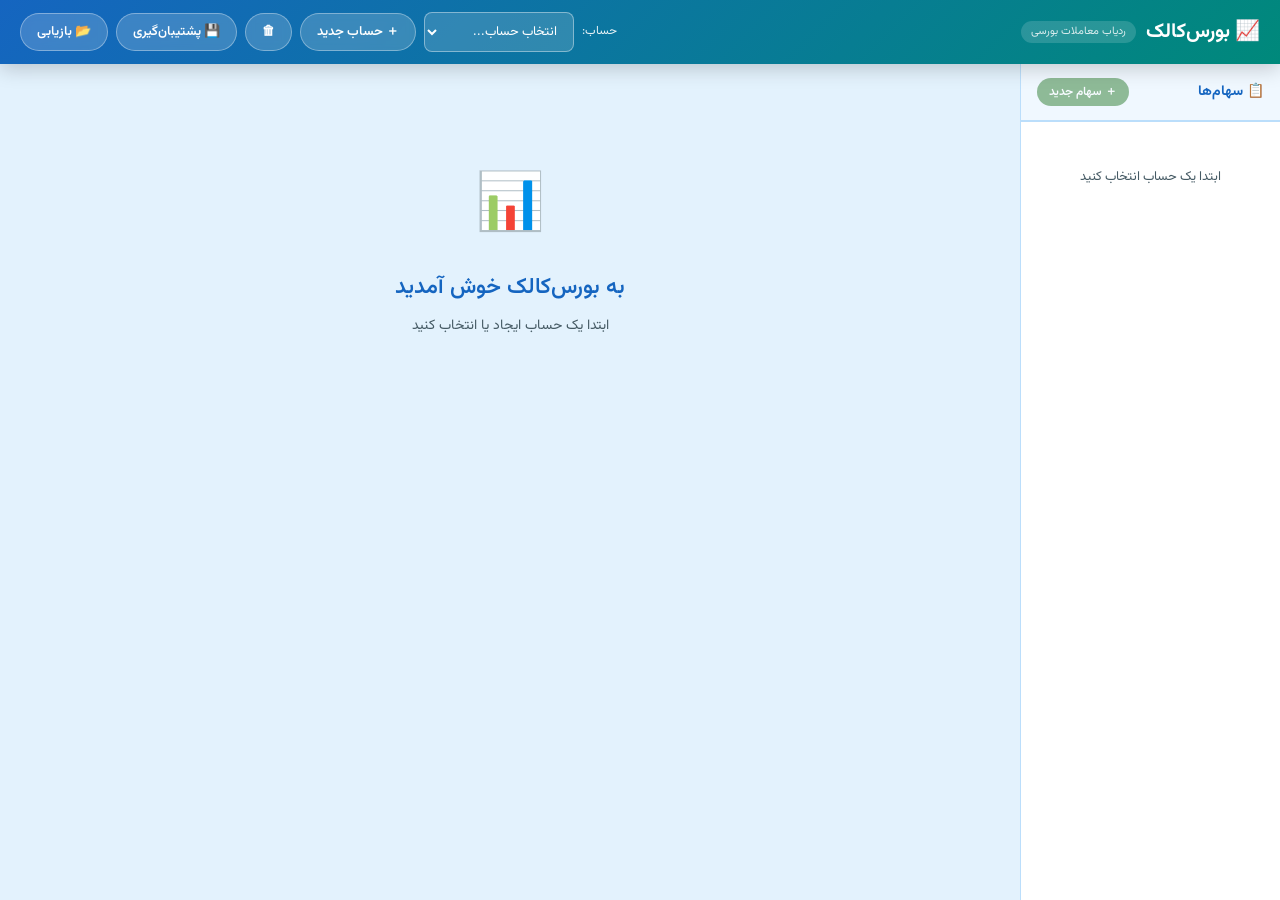
==== index.html @ 99a0a28f "first full commit" ====
<!DOCTYPE html>
<html lang="fa" dir="rtl">
<head>
  <meta charset="UTF-8">
  <meta name="viewport" content="width=device-width, initial-scale=1.0">
  <title>بورس‌کالک | ردیاب معاملات بورسی</title>
  <link rel="stylesheet" href="css/style.css">
</head>
<body>

<div id="app">

  <!-- ── Header ── -->
  <header class="header">
    <div class="header-brand">
      <h1>📈 بورس‌کالک</h1>
      <span class="tagline">ردیاب معاملات بورسی</span>
    </div>
    <div class="header-controls">
      <div class="account-select-wrapper">
        <label>حساب:</label>
        <select id="accountSelect" onchange="switchAccount(this.value)">
          <option value="">انتخاب حساب...</option>
        </select>
      </div>
      <button class="btn btn-secondary" onclick="createAccount()">＋ حساب جدید</button>
      <button class="btn btn-secondary" onclick="deleteCurrentAccount()" title="حذف حساب فعلی">🗑</button>
      <button class="btn btn-secondary" onclick="exportBackup()" title="ذخیره فایل پشتیبان">💾 پشتیبان‌گیری</button>
      <label class="btn btn-secondary" style="cursor:pointer" title="بازیابی از فایل پشتیبان">
        📂 بازیابی
        <input type="file" accept=".json" onchange="importBackup(event)" style="display:none">
      </label>
    </div>
  </header>

  <!-- ── Body ── -->
  <div class="app-body">

    <!-- Sidebar: Stock list -->
    <aside class="sidebar">
      <div class="sidebar-header">
        <h3>📋 سهام‌ها</h3>
        <button id="addStockBtn" class="btn btn-success btn-sm" onclick="createStock()" disabled>
          ＋ سهام جدید
        </button>
      </div>
      <div id="stockList" class="stock-list">
        <div class="empty-state">ابتدا یک حساب انتخاب کنید</div>
      </div>
    </aside>

    <!-- Main: Stock detail -->
    <main class="main-content">
      <div id="stockDetail">
        <div class="welcome-screen">
          <div class="welcome-icon">📊</div>
          <h2>به بورس‌کالک خوش آمدید</h2>
          <p>یک حساب ایجاد کنید و معاملات بورسی خود را ثبت و پیگیری کنید</p>
        </div>
      </div>
    </main>

  </div>
</div>

<!-- ── Modal ── -->
<div id="modalOverlay" class="modal-overlay" style="display:none"
     onclick="if(event.target===this)hideModal()">
  <div class="modal" onclick="event.stopPropagation()">
    <h3 id="modalTitle">تأیید</h3>
    <p id="modalMessage"></p>
    <div class="modal-footer" id="modalFooter">
      <button class="btn btn-ghost" onclick="hideModal()">بستن</button>
    </div>
  </div>
</div>

<script src="js/jalali.js"></script>
<script src="js/storage.js"></script>
<script src="js/app.js"></script>

</body>
</html>
---- css/style.css ----
@import url('https://fonts.googleapis.com/css2?family=Vazirmatn:wght@300;400;500;600;700&display=swap');

* { box-sizing: border-box; margin: 0; padding: 0; }

:root {
  --primary: #1565C0;
  --primary-dark: #0D47A1;
  --secondary: #00897B;
  --buy: #2E7D32;
  --buy-light: #E8F5E9;
  --sell: #C62828;
  --sell-light: #FFEBEE;
  --accent: #F57F17;
  --bg: #E3F2FD;
  --card: #FFFFFF;
  --text: #1A237E;
  --text-secondary: #455A64;
  --border: #BBDEFB;
  --shadow: 0 4px 15px rgba(21,101,192,0.12);
  --radius: 12px;
  --radius-sm: 8px;
}

body {
  font-family: 'Vazirmatn', 'Tahoma', sans-serif;
  direction: rtl;
  background: var(--bg);
  color: var(--text);
  min-height: 100vh;
  font-size: 14px;
  line-height: 1.6;
}

#app { display: flex; flex-direction: column; min-height: 100vh; }

/* ── Header ─────────────────────────────────────────────────────────────── */
.header {
  background: linear-gradient(135deg, var(--primary) 0%, var(--secondary) 100%);
  color: white;
  padding: 12px 20px;
  display: flex;
  align-items: center;
  justify-content: space-between;
  box-shadow: 0 4px 20px rgba(0,0,0,0.2);
  position: sticky;
  top: 0;
  z-index: 100;
  flex-wrap: wrap;
  gap: 10px;
}

.header-brand { display: flex; align-items: center; gap: 10px; }
.header-brand h1 { font-size: 20px; font-weight: 700; }
.header-brand .tagline {
  font-size: 11px; opacity: 0.85;
  background: rgba(255,255,255,0.18);
  padding: 2px 10px; border-radius: 20px;
}

.header-controls { display: flex; align-items: center; gap: 8px; flex-wrap: wrap; }

/* ── App body layout ─────────────────────────────────────────────────────── */
.app-body { display: flex; flex: 1; min-height: 0; overflow: hidden; }

/* ── Sidebar ─────────────────────────────────────────────────────────────── */
.sidebar {
  width: 260px;
  min-width: 200px;
  background: var(--card);
  border-left: 1px solid var(--border);
  display: flex;
  flex-direction: column;
  overflow: hidden;
  flex-shrink: 0;
}

.sidebar-header {
  padding: 14px 16px;
  border-bottom: 2px solid var(--border);
  display: flex;
  align-items: center;
  justify-content: space-between;
  background: #F0F8FF;
}
.sidebar-header h3 { font-size: 14px; font-weight: 700; color: var(--primary); }

.stock-list { flex: 1; overflow-y: auto; padding: 8px; }

.stock-item {
  padding: 11px 13px;
  border-radius: var(--radius-sm);
  cursor: pointer;
  transition: all 0.18s;
  display: flex;
  align-items: center;
  justify-content: space-between;
  margin-bottom: 4px;
  border: 1px solid transparent;
}
.stock-item:hover { background: var(--bg); border-color: var(--border); }
.stock-item.active {
  background: linear-gradient(135deg, #E3F2FD, #E0F2F1);
  border-color: var(--primary);
}
.stock-item .stock-symbol { font-weight: 700; color: var(--primary); font-size: 13px; }
.stock-item .stock-name { font-size: 11px; color: var(--text-secondary); margin-top: 1px; }
.delete-stock-btn {
  opacity: 0; transition: opacity 0.18s;
  color: var(--sell); background: none; border: none; cursor: pointer;
  font-size: 18px; padding: 1px 5px; border-radius: 4px; line-height: 1;
}
.stock-item:hover .delete-stock-btn { opacity: 1; }

.empty-state {
  text-align: center; padding: 36px 16px;
  color: var(--text-secondary); font-size: 13px; line-height: 1.8;
}

/* ── Main content ─────────────────────────────────────────────────────────── */
.main-content { flex: 1; overflow-y: auto; padding: 18px; }

.welcome-screen { text-align: center; padding: 80px 40px; }
.welcome-icon { font-size: 56px; margin-bottom: 18px; }
.welcome-screen h2 { font-size: 22px; font-weight: 600; color: var(--primary); margin-bottom: 10px; }
.welcome-screen p { color: var(--text-secondary); }

/* ── Stock detail header ─────────────────────────────────────────────────── */
.stock-detail-header {
  background: var(--card);
  border-radius: var(--radius);
  padding: 18px 20px;
  margin-bottom: 14px;
  box-shadow: var(--shadow);
  display: flex;
  align-items: center;
  justify-content: space-between;
  flex-wrap: wrap;
  gap: 10px;
}
.stock-detail-header .symbol {
  font-size: 22px; font-weight: 700; color: var(--primary);
  display: flex; align-items: center; gap: 8px;
}
.stock-detail-header .name { font-size: 13px; color: var(--text-secondary); margin-top: 2px; }
.header-actions { display: flex; gap: 8px; flex-wrap: wrap; }

/* Edit symbol button in header */
.btn-edit-symbol {
  background: none;
  border: 1.5px solid #E0D0F0;
  color: #7B1FA2;
  border-radius: 8px;
  padding: 2px 7px;
  font-size: 14px;
  cursor: pointer;
  line-height: 1;
  opacity: 0;
  transition: all 0.18s;
  font-family: inherit;
}
.stock-detail-header .symbol:hover .btn-edit-symbol { opacity: 1; }

/* ── Summary cards ───────────────────────────────────────────────────────── */
.summary-grid {
  display: grid;
  grid-template-columns: repeat(auto-fit, minmax(155px, 1fr));
  gap: 12px;
  margin-bottom: 14px;
}
.summary-card {
  background: var(--card);
  border-radius: var(--radius);
  padding: 16px;
  box-shadow: var(--shadow);
  border-top: 4px solid var(--border);
  text-align: center;
}
.summary-card.buy-card   { border-top-color: var(--buy); }
.summary-card.sell-card  { border-top-color: var(--sell); }
.summary-card.balance-card { border-top-color: var(--accent); }
.summary-card.avg-card   { border-top-color: var(--secondary); }
.card-label { font-size: 12px; color: var(--text-secondary); font-weight: 500; margin-bottom: 7px; }
.card-value { font-size: 17px; font-weight: 700; }
.card-sub   { font-size: 11px; color: var(--text-secondary); margin-top: 4px; word-break: break-all; }
.buy-card   .card-value { color: var(--buy); }
.sell-card  .card-value { color: var(--sell); }
.balance-card .card-value { color: var(--accent); }
.avg-card   .card-value { color: var(--secondary); }

/* ── Tabs ────────────────────────────────────────────────────────────────── */
.tab-container {
  background: var(--card);
  border-radius: var(--radius);
  box-shadow: var(--shadow);
  margin-bottom: 14px;
  overflow: hidden;
}
.tab-buttons { display: flex; border-bottom: 2px solid var(--border); }
.tab-btn {
  flex: 1; padding: 13px;
  border: none; background: none;
  font-family: inherit; font-size: 15px; font-weight: 600;
  cursor: pointer; color: var(--text-secondary);
  transition: all 0.18s; position: relative;
}
.tab-btn::after {
  content: ''; position: absolute; bottom: -2px; right: 0; left: 0;
  height: 3px; background: transparent; transition: background 0.18s;
}
.tab-btn.buy-tab.active  { color: var(--buy); }
.tab-btn.buy-tab.active::after  { background: var(--buy); }
.tab-btn.sell-tab.active { color: var(--sell); }
.tab-btn.sell-tab.active::after { background: var(--sell); }

/* ── Transaction form ────────────────────────────────────────────────────── */
.transaction-form { padding: 18px; }
.form-date-row {
  display: flex; align-items: center; gap: 10px; margin-bottom: 14px; flex-wrap: wrap;
}
.form-date-row label { font-weight: 600; color: var(--text); white-space: nowrap; }

.transaction-rows-container { display: flex; flex-direction: column; gap: 8px; margin-bottom: 12px; }

.transaction-row {
  display: flex;
  align-items: center;
  gap: 8px;
  background: #F4F8FF;
  border: 1.5px solid var(--border);
  border-radius: var(--radius-sm);
  padding: 10px 14px;
  flex-wrap: wrap;
}
.row-num { font-weight: 700; color: var(--primary); min-width: 20px; text-align: center; }
.row-label { font-size: 12px; color: var(--text-secondary); white-space: nowrap; }
.row-total { font-weight: 700; color: var(--primary); min-width: 140px; font-size: 12px; }
.row-total.has-value { color: var(--secondary); }
.equals { color: var(--text-secondary); font-size: 16px; }

.form-actions { display: flex; gap: 10px; margin-top: 14px; align-items: center; }

/* ── Transaction tables ──────────────────────────────────────────────────── */
.transaction-section {
  background: var(--card);
  border-radius: var(--radius);
  box-shadow: var(--shadow);
  margin-bottom: 14px;
  overflow: hidden;
}
.section-header {
  padding: 13px 18px;
  font-weight: 700; font-size: 14px;
  display: flex; align-items: center; gap: 8px;
  border-bottom: 1px solid var(--border);
}
.buy-header  { background: var(--buy-light); color: var(--buy); }
.sell-header { background: var(--sell-light); color: var(--sell); }

.transaction-table { width: 100%; border-collapse: collapse; }
.transaction-table th {
  padding: 9px 14px; text-align: right;
  background: #F5F5F5; font-weight: 600; font-size: 12px;
  color: var(--text-secondary); border-bottom: 2px solid var(--border);
}
.transaction-table td { padding: 9px 14px; border-bottom: 1px solid #F0F0F0; font-size: 13px; }
.transaction-table tbody tr:hover { background: #FAFAFA; }
.transaction-table tfoot td {
  padding: 11px 14px; font-weight: 700;
  border-top: 2px solid var(--border); background: #FAFFFE;
}
.buy-total-row  { color: var(--buy); }
.sell-total-row { color: var(--sell); }
.number-col { font-variant-numeric: tabular-nums; letter-spacing: -0.3px; }
.section-sub { padding: 8px 16px; font-size: 11px; color: #777; border-top: 1px solid #EEE; }

/* Edit button in transaction date cell */
.tx-date-cell {
  display: flex;
  align-items: center;
  gap: 6px;
}
.tx-edit-btn {
  opacity: 0;
  background: none;
  border: 1px solid #E0D0F0;
  color: #7B1FA2;
  border-radius: 6px;
  padding: 1px 6px;
  font-size: 12px;
  cursor: pointer;
  line-height: 1.4;
  transition: all 0.15s;
  font-family: inherit;
  white-space: nowrap;
}
.transaction-table tbody tr:hover .tx-edit-btn { opacity: 1; }
.tx-edit-btn:hover { background: #F3E5F5; border-color: #7B1FA2; }
.tx-delete-btn {
  opacity: 0;
  background: none;
  border: 1px solid #FFCDD2;
  color: var(--sell);
  border-radius: 6px;
  padding: 1px 6px;
  font-size: 12px;
  cursor: pointer;
  line-height: 1.4;
  transition: all 0.15s;
  font-family: inherit;
  white-space: nowrap;
}
.transaction-table tbody tr:hover .tx-delete-btn { opacity: 1; }
.tx-delete-btn:hover { background: #FFEBEE; border-color: var(--sell); }
.tx-actions-col { width: 30px; padding: 0 6px !important; }

/* ── Profit display ──────────────────────────────────────────────────────── */
.profit-result-box {
  background: linear-gradient(135deg, #E8F5E9, #E0F7FA);
  border: 2px solid var(--buy);
  border-radius: var(--radius);
  padding: 18px;
  margin-top: 14px;
  text-align: center;
}
.profit-result-box.loss {
  background: linear-gradient(135deg, #FFEBEE, #FFF3E0);
  border-color: var(--sell);
}
.profit-label  { font-size: 13px; color: var(--text-secondary); margin-bottom: 8px; }
.profit-amount { font-size: 22px; font-weight: 700; }
.profit-sub    { font-size: 12px; margin-top: 6px; color: var(--text-secondary); }
.profit-positive { color: var(--buy) !important; }
.profit-negative { color: var(--sell) !important; }

/* ── Profit modal content ────────────────────────────────────────────────── */
.profit-display {
  background: linear-gradient(135deg, #E8F5E9, #E0F7FA);
  border-radius: 10px; padding: 16px; margin: 14px 0; text-align: center;
}
.profit-display.loss-display {
  background: linear-gradient(135deg, #FFEBEE, #FFF3E0);
}
.p-label { font-size: 12px; color: #555; }
.p-value { font-size: 22px; font-weight: 700; color: var(--buy); }
.p-value.loss { color: var(--sell); }
.p-sub   { font-size: 12px; color: #777; margin-top: 4px; }

/* ── Modal ───────────────────────────────────────────────────────────────── */
.modal-overlay {
  position: fixed; inset: 0;
  background: rgba(0,0,0,0.5);
  display: flex; align-items: center; justify-content: center;
  z-index: 1000;
  backdrop-filter: blur(4px);
}
.modal {
  background: white;
  border-radius: var(--radius);
  padding: 26px;
  max-width: 500px; width: 92%;
  box-shadow: 0 20px 60px rgba(0,0,0,0.25);
  animation: modal-in 0.2s ease;
  direction: rtl; max-height: 85vh; overflow-y: auto;
}
@keyframes modal-in {
  from { opacity:0; transform: scale(0.9) translateY(-20px); }
  to   { opacity:1; transform: scale(1) translateY(0); }
}
.modal h3   { margin-bottom: 14px; color: var(--primary); font-size: 17px; }
.modal p    { color: var(--text-secondary); line-height: 1.8; margin-bottom: 18px; font-size: 13px; }
.modal-footer { display: flex; gap: 10px; justify-content: flex-start; margin-top: 16px; }

/* Form groups inside modals */
.modal-form-group {
  margin-bottom: 14px;
}
.modal-form-label {
  display: block;
  font-weight: 600;
  font-size: 13px;
  color: var(--text);
  margin-bottom: 5px;
}
.modal-required { color: var(--sell); }

/* Input error state */
.input-error {
  border-color: var(--sell) !important;
  box-shadow: 0 0 0 3px rgba(198,40,40,0.12) !important;
  animation: shake 0.3s ease;
}
@keyframes shake {
  0%,100% { transform: translateX(0); }
  25%      { transform: translateX(-4px); }
  75%      { transform: translateX(4px); }
}

/* ── Buttons ─────────────────────────────────────────────────────────────── */
.btn {
  font-family: 'Vazirmatn', 'Tahoma', sans-serif;
  font-size: 13px; font-weight: 600;
  padding: 8px 16px; border-radius: 25px;
  border: none; cursor: pointer;
  transition: all 0.18s;
  display: inline-flex; align-items: center; gap: 5px;
  white-space: nowrap; text-decoration: none;
}
.btn:hover   { transform: translateY(-1px); box-shadow: 0 4px 12px rgba(0,0,0,0.15); }
.btn:active  { transform: translateY(0); }
.btn:disabled { opacity: 0.5; cursor: not-allowed; transform: none; box-shadow: none; }

.btn-primary  { background: var(--primary); color: white; }
.btn-primary:hover { background: var(--primary-dark); }
.btn-success  { background: var(--buy); color: white; }
.btn-success:hover { background: #1B5E20; }
.btn-danger   { background: var(--sell); color: white; }
.btn-danger:hover { background: #B71C1C; }
.btn-warning  { background: var(--accent); color: white; }
.btn-warning:hover { background: #E65100; }
.btn-secondary {
  background: rgba(255,255,255,0.18); color: white;
  border: 1px solid rgba(255,255,255,0.35);
  backdrop-filter: blur(4px);
}
.btn-secondary:hover { background: rgba(255,255,255,0.3); }
.btn-ghost {
  background: transparent; color: var(--text-secondary);
  border: 1.5px solid var(--border);
}
.btn-ghost:hover { background: var(--bg); color: var(--text); }
.btn-sm { padding: 5px 12px; font-size: 12px; }
.btn-icon { padding: 5px 9px; border-radius: 8px; font-size: 16px; }

/* ── Inputs ──────────────────────────────────────────────────────────────── */
input[type=text], input[type=number], select {
  font-family: 'Vazirmatn', 'Tahoma', sans-serif;
  font-size: 13px; padding: 8px 12px;
  border: 1.5px solid var(--border);
  border-radius: var(--radius-sm);
  color: var(--text); background: white;
  direction: rtl; transition: border-color 0.18s, box-shadow 0.18s;
  outline: none;
}
input[type=text]:focus, input[type=number]:focus, select:focus {
  border-color: var(--primary);
  box-shadow: 0 0 0 3px rgba(21,101,192,0.12);
}
input[type=number] { -moz-appearance: textfield; }
input[type=number]::-webkit-inner-spin-button,
input[type=number]::-webkit-outer-spin-button { -webkit-appearance: none; }

/* Account select in header */
.account-select-wrapper { display: flex; align-items: center; gap: 8px; }
.account-select-wrapper label { font-size: 12px; opacity: 0.9; white-space: nowrap; }
.account-select-wrapper select {
  background: rgba(255,255,255,0.15);
  border-color: rgba(255,255,255,0.4); color: white; min-width: 150px;
}
.account-select-wrapper select option { color: var(--text); background: white; }

/* ── Scrollbar ───────────────────────────────────────────────────────────── */
::-webkit-scrollbar { width: 5px; }
::-webkit-scrollbar-track { background: transparent; }
::-webkit-scrollbar-thumb { background: var(--border); border-radius: 3px; }
::-webkit-scrollbar-thumb:hover { background: #90CAF9; }

/* ── Responsive ──────────────────────────────────────────────────────────── */
@media (max-width: 768px) {
  .app-body { flex-direction: column; }
  .sidebar { width: 100%; max-height: 180px; border-left: none; border-bottom: 1px solid var(--border); }
  .main-content { padding: 12px; }
  .header { padding: 10px 14px; }
  .transaction-row { gap: 6px; }
  .transaction-row input[type=number] { width: 100px; }
}

@media (max-width: 500px) {
  .header-brand .tagline { display: none; }
  .summary-grid { grid-template-columns: 1fr 1fr; }
}

/* ── Portfolio nav item ──────────────────────────────────────────────────── */
.portfolio-nav-item {
  padding: 10px 13px;
  border-radius: var(--radius-sm);
  cursor: pointer;
  transition: all 0.18s;
  margin-bottom: 6px;
  font-weight: 700;
  font-size: 13px;
  color: var(--primary);
  display: flex;
  align-items: center;
  gap: 6px;
  border: 1.5px solid var(--border);
  background: #F0F8FF;
}
.portfolio-nav-item:hover { background: var(--bg); border-color: var(--primary); }
.portfolio-nav-item.active {
  background: linear-gradient(135deg, var(--primary) 0%, var(--secondary) 100%);
  color: white;
  border-color: transparent;
  box-shadow: 0 3px 10px rgba(21,101,192,0.25);
}

/* ── Portfolio dashboard ─────────────────────────────────────────────────── */
.pf-dashboard { padding-bottom: 20px; }

.pf-dashboard-header {
  display: flex;
  align-items: flex-start;
  justify-content: space-between;
  flex-wrap: wrap;
  gap: 10px;
  margin-bottom: 16px;
}
.pf-title {
  font-size: 20px;
  font-weight: 700;
  color: var(--primary);
  margin-bottom: 4px;
}
.pf-account-badge {
  background: linear-gradient(135deg, var(--primary), var(--secondary));
  color: white;
  padding: 3px 14px;
  border-radius: 20px;
  font-size: 12px;
  font-weight: 600;
}
.pf-hint {
  font-size: 12px;
  color: var(--text-secondary);
  text-align: left;
  align-self: flex-end;
  padding: 4px 10px;
  background: #FFF8E1;
  border-radius: 20px;
  border: 1px solid #FFE082;
}

/* Aggregate cards */
.pf-agg-grid {
  display: grid;
  grid-template-columns: repeat(auto-fit, minmax(210px, 1fr));
  gap: 12px;
  margin-bottom: 16px;
}
.agg-card {
  background: var(--card);
  border-radius: var(--radius);
  padding: 16px 18px;
  box-shadow: var(--shadow);
  border-top: 4px solid var(--primary);
  text-align: center;
}
.agg-card.agg-profit { border-top-color: var(--buy); background: linear-gradient(160deg, #E8F5E9 0%, #FFFFFF 60%); }
.agg-card.agg-loss   { border-top-color: var(--sell); background: linear-gradient(160deg, #FFEBEE 0%, #FFFFFF 60%); }
.agg-label { font-size: 12px; color: var(--text-secondary); margin-bottom: 6px; font-weight: 500; }
.agg-value { font-size: 15px; font-weight: 700; color: var(--primary); line-height: 1.4; }
.agg-card.agg-profit .agg-value { color: var(--buy); }
.agg-card.agg-loss .agg-value   { color: var(--sell); }

/* Portfolio table */
.pf-table-wrap { overflow-x: auto; border-radius: var(--radius); box-shadow: var(--shadow); }

.portfolio-table {
  width: 100%;
  border-collapse: collapse;
  background: var(--card);
  min-width: 800px;
}
.portfolio-table thead tr {
  background: linear-gradient(135deg, var(--primary) 0%, var(--secondary) 100%);
}
.portfolio-table th {
  padding: 11px 13px;
  text-align: right;
  color: white;
  font-size: 12px;
  font-weight: 600;
  white-space: nowrap;
}
.portfolio-table td {
  padding: 11px 13px;
  border-bottom: 1px solid #F0F0F0;
  font-size: 13px;
  vertical-align: middle;
}
.portfolio-table tbody tr:hover { background: #F4F8FF; }
.portfolio-table tfoot td {
  padding: 12px 13px;
  font-weight: 700;
  background: #F5F9FF;
  border-top: 2px solid var(--border);
  font-size: 13px;
}
.pf-footer-row { color: var(--primary); }

.pf-symbol { font-weight: 700; color: var(--primary); font-size: 13px; }
.pf-name   { font-size: 11px; color: var(--text-secondary); margin-top: 1px; }
.dim       { color: #bbb; }

/* P&L colors */
.pnl-pos { color: var(--buy) !important; font-weight: 700; }
.pnl-neg { color: var(--sell) !important; font-weight: 700; }

/* Real-time price input in table */
.pf-price-cell { min-width: 130px; }
.rt-price-input {
  width: 115px;
  padding: 5px 9px;
  border: 1.5px solid var(--border);
  border-radius: 6px;
  font-size: 12px;
  font-family: inherit;
  direction: ltr;
  text-align: right;
  color: var(--text);
  background: white;
  transition: border-color 0.18s, box-shadow 0.18s;
  -moz-appearance: textfield;
}
.rt-price-input::-webkit-inner-spin-button,
.rt-price-input::-webkit-outer-spin-button { -webkit-appearance: none; }
.rt-price-input:focus {
  border-color: #7B1FA2;
  outline: none;
  box-shadow: 0 0 0 3px rgba(123,31,162,0.12);
}

/* ── Real-time section in stock detail ──────────────────────────────────── */
.realtime-section {
  background: var(--card);
  border-radius: var(--radius);
  box-shadow: var(--shadow);
  padding: 16px 18px;
  margin-bottom: 14px;
  border-right: 4px solid #7B1FA2;
}
.realtime-input-row {
  display: flex;
  align-items: center;
  gap: 10px;
  flex-wrap: wrap;
}
.rt-badge {
  background: #7B1FA2;
  color: white;
  font-size: 11px;
  font-weight: 700;
  padding: 2px 10px;
  border-radius: 20px;
  white-space: nowrap;
  letter-spacing: 0.03em;
}
.rt-label  { font-weight: 600; color: #6A1B9A; white-space: nowrap; }
.rt-unit   { font-size: 12px; color: var(--text-secondary); }
.rt-clear-btn {
  background: none;
  border: 1px solid #CE93D8;
  color: #7B1FA2;
  border-radius: 20px;
  padding: 3px 10px;
  font-size: 11px;
  cursor: pointer;
  font-family: inherit;
  transition: all 0.15s;
}
.rt-clear-btn:hover { background: #F3E5F5; }

.realtime-section input[type=number] {
  width: 170px;
  border-color: #CE93D8;
  -moz-appearance: textfield;
}
.realtime-section input[type=number]::-webkit-inner-spin-button,
.realtime-section input[type=number]::-webkit-outer-spin-button { -webkit-appearance: none; }
.realtime-section input[type=number]:focus {
  border-color: #7B1FA2;
  box-shadow: 0 0 0 3px rgba(123,31,162,0.12);
}

/* Real-time P&L result box */
.rt-pnl-box {
  margin-top: 12px;
  border-radius: var(--radius-sm);
  padding: 14px 16px;
  border: 1.5px solid var(--buy);
  background: linear-gradient(135deg, #E8F5E9 0%, #E0F7FA 100%);
}
.rt-pnl-box.rt-loss {
  border-color: var(--sell);
  background: linear-gradient(135deg, #FFEBEE 0%, #FFF3E0 100%);
}
.rt-pnl-grid {
  display: grid;
  grid-template-columns: repeat(auto-fit, minmax(190px, 1fr));
  gap: 14px;
}
.rt-pnl-item { display: flex; flex-direction: column; gap: 3px; }
.rt-pnl-label { font-size: 11px; color: var(--text-secondary); font-weight: 500; }
.rt-pnl-val   { font-size: 14px; font-weight: 700; line-height: 1.3; }
.rt-pnl-pct   { font-size: 12px; font-weight: 700; color: inherit; opacity: 0.8; }
.rt-pnl-sub   { font-size: 11px; color: var(--text-secondary); }

/* ── Responsive additions ────────────────────────────────────────────────── */
@media (max-width: 768px) {
  .pf-agg-grid { grid-template-columns: 1fr 1fr; }
  .rt-pnl-grid { grid-template-columns: 1fr; }
  .pf-hint     { display: none; }
}
@media (max-width: 500px) {
  .pf-agg-grid { grid-template-columns: 1fr; }
}

/* ── Stock sidebar badges ─────────────────────────────────────────────────── */
.stock-badge {
  display: inline-flex; align-items: center; justify-content: center;
  font-size: 10px; padding: 1px 5px; border-radius: 12px;
  font-weight: 700; line-height: 1.4; vertical-align: middle;
}
.bonus-badge {
  background: #FFF8E1; color: #E65100;
  border: 1px solid #FFD54F;
}
.rights-badge {
  background: #EDE7F6; color: #4527A0;
  border: 1px solid #B39DDB;
  font-family: 'Vazirmatn', 'Tahoma', sans-serif;
}

/* ── Extra sections (bonus / rights) in stock detail ─────────────────────── */
.extra-section {
  background: var(--card);
  border-radius: var(--radius);
  box-shadow: var(--shadow);
  padding: 16px 18px;
  margin-bottom: 14px;
}
.bonus-section  { border-right: 4px solid #E65100; }
.rights-section { border-right: 4px solid #4527A0; }

.extra-section-header {
  display: flex;
  align-items: center;
  gap: 12px;
  flex-wrap: wrap;
}
.extra-badge {
  display: inline-flex; align-items: center; gap: 5px;
  font-size: 12px; font-weight: 700;
  padding: 3px 12px; border-radius: 20px;
  white-space: nowrap;
}
.bonus-badge-full {
  background: #FFF3E0; color: #E65100;
  border: 1.5px solid #FFCC80;
}
.rights-badge-full {
  background: #EDE7F6; color: #4527A0;
  border: 1.5px solid #9575CD;
}
.ha-char {
  font-weight: 900; font-size: 14px; letter-spacing: -0.05em;
}
.extra-meta {
  display: flex; align-items: center; gap: 8px; flex-wrap: wrap;
  font-size: 12px; color: var(--text-secondary);
}

/* Rights RT badge */
.rights-rt-badge {
  background: #4527A0; color: white;
  font-size: 11px; font-weight: 700;
  padding: 2px 10px; border-radius: 20px;
  white-space: nowrap; letter-spacing: 0.03em;
}

/* Extra section inputs inherit RT section style */
.extra-section input[type=number] {
  width: 170px; border-color: #B39DDB;
  -moz-appearance: textfield;
}
.extra-section input[type=number]::-webkit-inner-spin-button,
.extra-section input[type=number]::-webkit-outer-spin-button { -webkit-appearance: none; }
.extra-section input[type=number]:focus {
  border-color: #4527A0;
  box-shadow: 0 0 0 3px rgba(69,39,160,0.12);
}
.extra-section .rt-clear-btn {
  border-color: #B39DDB; color: #4527A0;
}
.extra-section .rt-clear-btn:hover { background: #EDE7F6; }
.extra-section .rt-label { color: #311B92; }

/* ── Portfolio table extras ───────────────────────────────────────────────── */
.pf-extras { display: flex; gap: 5px; flex-wrap: wrap; margin-top: 4px; }
.pf-extra-badge {
  font-size: 10px; padding: 1px 6px; border-radius: 10px;
  font-weight: 700; white-space: nowrap;
}

/* ── Modal bonus/rights toggle section ───────────────────────────────────── */
.modal-divider {
  border: none; border-top: 1px solid #EEE;
  margin: 16px 0 12px;
}
.modal-section-title {
  font-size: 13px; font-weight: 700;
  color: var(--text); margin-bottom: 8px;
  display: flex; align-items: center; gap: 6px;
}
.modal-toggle-row {
  display: flex; align-items: center; gap: 8px;
  margin-bottom: 10px;
}
.modal-cb { width: 16px; height: 16px; cursor: pointer; accent-color: var(--primary); }
.modal-toggle-row label { font-size: 13px; cursor: pointer; }
.modal-optional { color: #999; font-weight: 400; font-size: 11px; }
.rights-ha-badge {
  background: #EDE7F6; color: #4527A0;
  border: 1px solid #B39DDB;
  font-size: 11px; font-weight: 900;
  padding: 1px 7px; border-radius: 12px;
}

/* ── Inactive capital card ───────────────────────────────────────────────── */
.agg-card-ic  { border-top-color: #546E7A; }
.agg-card-total { border-top-color: #1B5E20; background: linear-gradient(160deg,#F1F8E9 0%,#FFFFFF 60%); }
.agg-total-val { color: #1B5E20 !important; font-size: 16px !important; }

.ic-input-row {
  display: flex; align-items: center; gap: 6px; margin-top: 6px;
}
.ic-amount-input {
  width: 140px; padding: 6px 10px;
  border: 1.5px solid #B0BEC5;
  border-radius: var(--radius-sm);
  font-family: inherit; font-size: 13px; font-weight: 600;
  color: var(--text); background: white; direction: ltr; text-align: right;
  transition: border-color 0.18s, box-shadow 0.18s; outline: none;
  -moz-appearance: textfield;
}
.ic-amount-input::-webkit-inner-spin-button,
.ic-amount-input::-webkit-outer-spin-button { -webkit-appearance: none; }
.ic-amount-input:focus {
  border-color: #546E7A;
  box-shadow: 0 0 0 3px rgba(84,110,122,0.14);
}
.ic-unit { font-size: 12px; color: var(--text-secondary); }

/* ── Sidebar filter tabs (فعال / فروخته‌شده) ─────────────────────────────── */
.sidebar-filter-tabs {
  display: flex;
  border-bottom: 2px solid var(--border);
  margin: 0 -8px 8px;
  padding: 0 8px;
}
.sft-btn {
  flex: 1; padding: 8px 6px;
  background: none; border: none;
  font-family: inherit; font-size: 12px; font-weight: 600;
  cursor: pointer; color: var(--text-secondary);
  transition: all 0.18s; position: relative;
  display: flex; align-items: center; justify-content: center; gap: 4px;
}
.sft-btn::after {
  content: ''; position: absolute; bottom: -2px; right: 0; left: 0;
  height: 2px; background: transparent; transition: background 0.18s;
}
.sft-btn.sft-active { color: var(--primary); }
.sft-btn.sft-active::after { background: var(--primary); }
.sft-btn.sold-sft.sft-active { color: #6A1B9A; }
.sft-btn.sold-sft.sft-active::after { background: #6A1B9A; }
.sft-count {
  background: var(--bg); color: var(--text-secondary);
  font-size: 10px; font-weight: 700;
  padding: 1px 6px; border-radius: 10px;
  border: 1px solid var(--border);
}
.sft-btn.sft-active .sft-count { background: var(--primary); color: white; border-color: transparent; }
.sft-btn.sold-sft.sft-active .sft-count { background: #6A1B9A; color: white; border-color: transparent; }

/* Sold stock item in sidebar */
.sold-stock-item { opacity: 0.65; }
.sold-stock-item .stock-symbol { color: #6A1B9A !important; }

/* Sold badge in stock detail header */
.sold-badge-header {
  background: #EDE7F6; color: #4527A0;
  font-size: 11px; font-weight: 700;
  padding: 2px 10px; border-radius: 20px;
  border: 1px solid #B39DDB;
  white-space: nowrap;
}

/* ── Finalized banner ────────────────────────────────────────────────────── */
.finalized-banner {
  border-radius: var(--radius);
  padding: 16px 18px;
  margin-bottom: 14px;
  border: 2px solid;
}
.finalized-banner.finalized-profit {
  background: linear-gradient(135deg, #E8F5E9 0%, #E0F7FA 100%);
  border-color: var(--buy);
}
.finalized-banner.finalized-loss {
  background: linear-gradient(135deg, #FFEBEE 0%, #FFF3E0 100%);
  border-color: var(--sell);
}
.finalized-top {
  display: flex; align-items: flex-start; justify-content: space-between;
  flex-wrap: wrap; gap: 10px; margin-bottom: 14px;
}
.finalized-label {
  font-size: 14px; font-weight: 700; color: var(--text);
  margin-bottom: 3px; display: block;
}
.finalized-note {
  font-size: 12px; color: var(--text-secondary); display: block;
}
.finalized-profit-grid {
  display: grid;
  grid-template-columns: repeat(auto-fit, minmax(180px, 1fr));
  gap: 10px;
}
.fp-item {
  display: flex; flex-direction: column; gap: 3px;
  background: rgba(255,255,255,0.7);
  border-radius: 8px; padding: 10px 12px;
}
.fp-item.fp-highlight {
  background: white;
  box-shadow: 0 2px 8px rgba(0,0,0,0.08);
  grid-column: span 2;
}
.fp-label { font-size: 11px; color: var(--text-secondary); font-weight: 500; }
.fp-val   { font-size: 14px; font-weight: 700; }
.fp-pct   { font-size: 12px; font-weight: 700; opacity: 0.8; }
.finalized-action-note {
  font-size: 11px; color: #777; margin-top: 10px;
  padding-top: 10px; border-top: 1px solid rgba(0,0,0,0.06);
}

/* ── Extra management sections (bonus / rights inline) ───────────────────── */
.extra-mgmt-section {
  background: var(--card);
  border-radius: var(--radius);
  box-shadow: var(--shadow);
  padding: 14px 18px;
  margin-bottom: 14px;
}
.bonus-mgmt  { border-right: 4px solid #E65100; }
.rights-mgmt { border-right: 4px solid #4527A0; }

.extra-mgmt-header {
  display: flex; align-items: center; justify-content: space-between;
  margin-bottom: 10px; flex-wrap: wrap; gap: 8px;
}
.extra-mgmt-title {
  font-size: 13px; font-weight: 700;
  color: var(--text);
  display: flex; align-items: center; gap: 6px;
}
.ha-badge {
  background: #EDE7F6; color: #4527A0;
  border: 1px solid #B39DDB;
  font-size: 11px; font-weight: 900;
  padding: 1px 7px; border-radius: 12px;
}

/* Entry row (when bonus or rights are set) */
.extra-entry {
  background: #FAFAFA;
  border: 1.5px solid var(--border);
  border-radius: 8px;
  padding: 12px 14px;
  display: flex;
  flex-direction: column;
  gap: 10px;
}
.extra-entry-info {
  display: flex; align-items: center; flex-wrap: wrap; gap: 8px;
}
.extra-entry-actions {
  display: flex; align-items: center; gap: 8px; flex-wrap: wrap;
}
.extra-qty-tag {
  background: #E8F5E9; color: var(--buy);
  border: 1px solid #C8E6C9;
  font-size: 12px; font-weight: 700;
  padding: 2px 10px; border-radius: 20px;
}
.extra-meta-tag {
  font-size: 12px; color: var(--text-secondary);
}
.extra-meta-tag.dim { opacity: 0.6; }
.extra-pnl-tag {
  font-size: 12px; font-weight: 700;
  padding: 2px 10px; border-radius: 20px;
  background: rgba(255,255,255,0.9);
  border: 1px solid currentColor;
}

/* Rights sold status tag */
.rights-sold-status {
  background: #E8F5E9; color: var(--buy);
  border: 1px solid #C8E6C9;
  font-size: 12px; font-weight: 600;
  padding: 2px 10px; border-radius: 20px;
}

/* Rights RT block inside extra entry */
.rights-rt-block {
  display: flex; align-items: center; gap: 8px;
  flex-wrap: wrap;
  padding: 8px 0 0;
  border-top: 1px dashed var(--border);
}
.rights-rt-block input[type=number] {
  width: 150px; border-color: #B39DDB;
  -moz-appearance: textfield;
}
.rights-rt-block input[type=number]::-webkit-inner-spin-button,
.rights-rt-block input[type=number]::-webkit-outer-spin-button { -webkit-appearance: none; }
.rights-rt-block input[type=number]:focus {
  border-color: #4527A0;
  box-shadow: 0 0 0 3px rgba(69,39,160,0.12);
}
.rights-rt-block .rt-clear-btn { border-color: #B39DDB; color: #4527A0; }
.rights-rt-block .rt-clear-btn:hover { background: #EDE7F6; }

/* Smaller rights RT input in portfolio table */
.rights-rt-input { width: 90px !important; }

/* ── Portfolio finalized rows ─────────────────────────────────────────────── */
.pf-finalized-row {
  opacity: 0.65;
  background: #FAFAFA !important;
}
.pf-finalized-row:hover { background: #F5F5F5 !important; }
.pf-finalized-tag {
  display: inline-block;
  background: #EDE7F6; color: #4527A0;
  font-size: 10px; font-weight: 700;
  padding: 1px 8px; border-radius: 12px;
  border: 1px solid #B39DDB;
  margin-top: 3px;
}
.pf-section-divider td { pointer-events: none; }
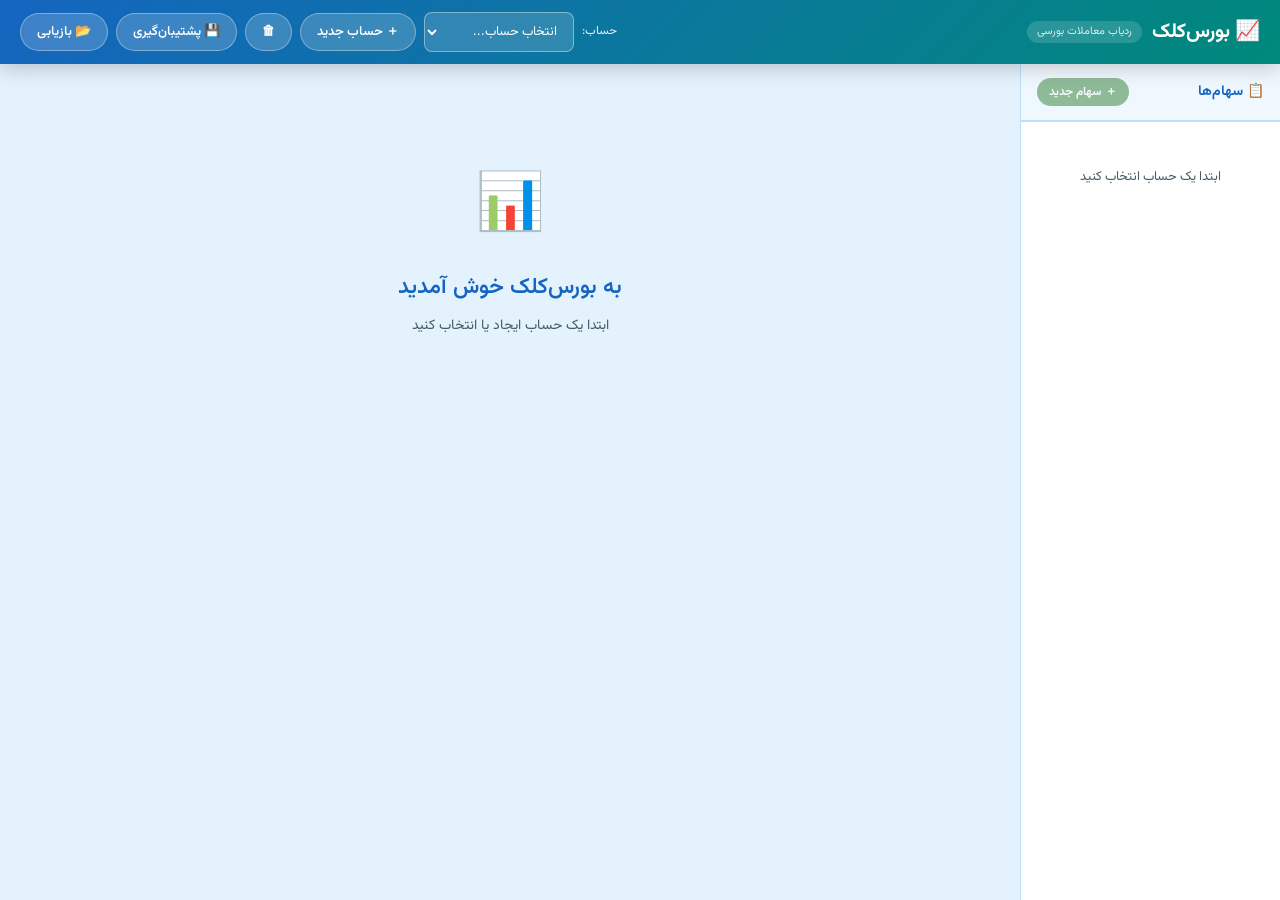
==== commit 8ce61f96: "change persian name of bors calc" ====
--- a/index.html
+++ b/index.html
@@ -3,7 +3,7 @@
 <head>
   <meta charset="UTF-8">
   <meta name="viewport" content="width=device-width, initial-scale=1.0">
-  <title>بورس‌کالک | ردیاب معاملات بورسی</title>
+  <title>بورس‌کلک | ردیاب معاملات بورسی</title>
   <link rel="stylesheet" href="css/style.css">
 </head>
 <body>
@@ -13,7 +13,7 @@
   <!-- ── Header ── -->
   <header class="header">
     <div class="header-brand">
-      <h1>📈 بورس‌کالک</h1>
+      <h1>📈 بورس‌کلک</h1>
       <span class="tagline">ردیاب معاملات بورسی</span>
     </div>
     <div class="header-controls">
@@ -54,7 +54,7 @@
       <div id="stockDetail">
         <div class="welcome-screen">
           <div class="welcome-icon">📊</div>
-          <h2>به بورس‌کالک خوش آمدید</h2>
+          <h2>به بورس‌کلک خوش آمدید</h2>
           <p>یک حساب ایجاد کنید و معاملات بورسی خود را ثبت و پیگیری کنید</p>
         </div>
       </div>
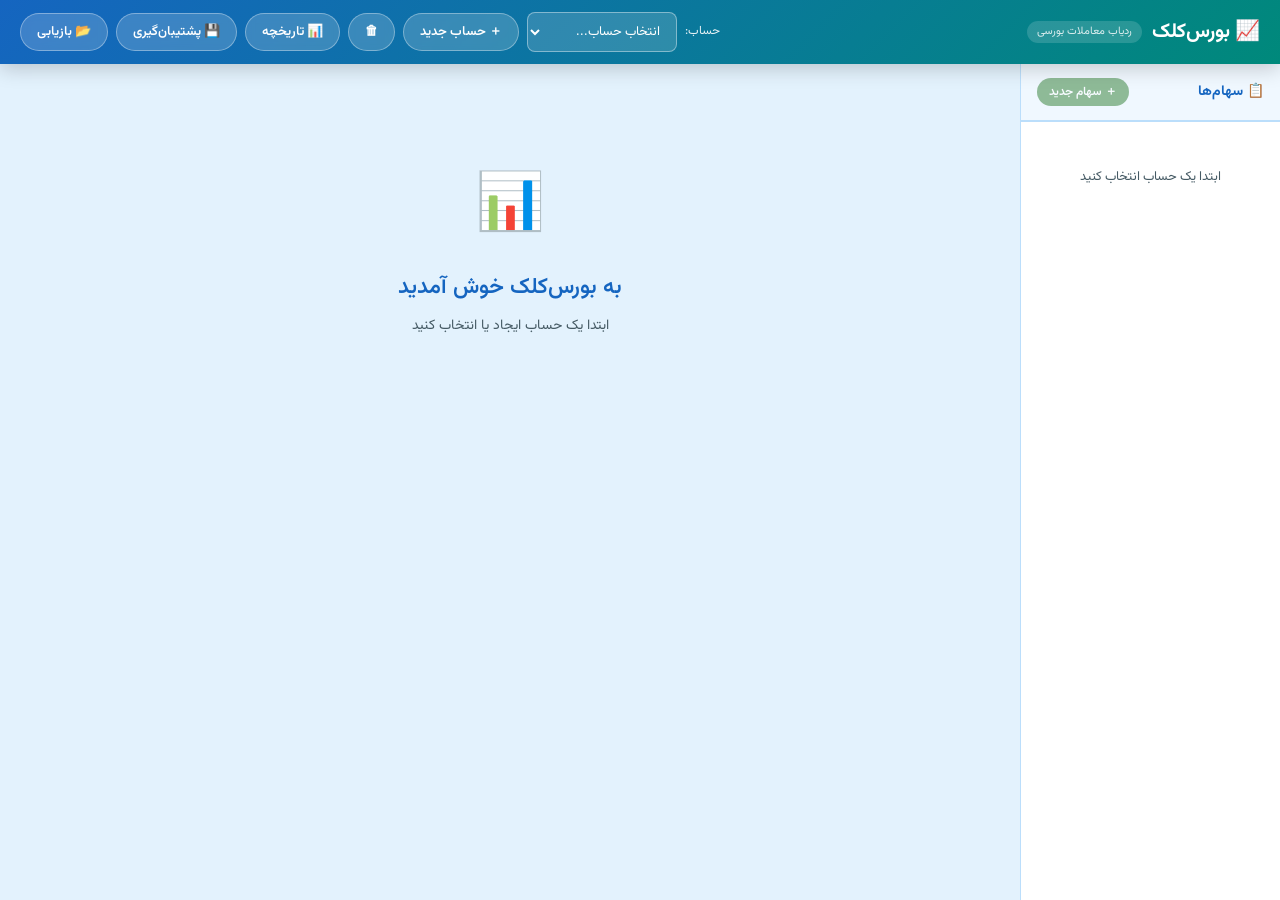
==== commit 2a531255: "add history and update portfolio" ====
--- a/index.html
+++ b/index.html
@@ -25,6 +25,7 @@
       </div>
       <button class="btn btn-secondary" onclick="createAccount()">＋ حساب جدید</button>
       <button class="btn btn-secondary" onclick="deleteCurrentAccount()" title="حذف حساب فعلی">🗑</button>
+      <a href="history.html" class="btn btn-secondary" title="تاریخچه و نمودار سبد">📊 تاریخچه</a>
       <button class="btn btn-secondary" onclick="exportBackup()" title="ذخیره فایل پشتیبان">💾 پشتیبان‌گیری</button>
       <label class="btn btn-secondary" style="cursor:pointer" title="بازیابی از فایل پشتیبان">
         📂 بازیابی
--- a/css/style.css
+++ b/css/style.css
@@ -403,7 +403,7 @@
   border: none; cursor: pointer;
   transition: all 0.18s;
   display: inline-flex; align-items: center; gap: 5px;
-  white-space: nowrap; text-decoration: none;
+  white-space: nowrap; text-decoration: none !important;
 }
 .btn:hover   { transform: translateY(-1px); box-shadow: 0 4px 12px rgba(0,0,0,0.15); }
 .btn:active  { transform: translateY(0); }
@@ -1050,3 +1050,79 @@
   margin-top: 3px;
 }
 .pf-section-divider td { pointer-events: none; }
+
+/* ── Snapshot button ──────────────────────────────────────────────────────── */
+.btn-snapshot { background: #00695C; color: white; }
+.btn-snapshot:hover { background: #004D40; }
+
+/* ── Portfolio dashboard header actions ───────────────────────────────────── */
+.pf-header-actions {
+  display: flex;
+  flex-direction: column;
+  align-items: flex-end;
+  gap: 8px;
+}
+
+/* ── History page ─────────────────────────────────────────────────────────── */
+.hist-body { max-width: 1100px; margin: 0 auto; padding: 20px 18px; }
+
+.hist-controls-bar {
+  display: flex; align-items: center; gap: 12px; flex-wrap: wrap;
+  margin-bottom: 18px; background: var(--card);
+  padding: 12px 18px; border-radius: var(--radius); box-shadow: var(--shadow);
+}
+.hist-count-badge {
+  font-size: 12px; color: var(--text-secondary);
+  background: var(--bg); padding: 3px 12px;
+  border-radius: 20px; border: 1px solid var(--border);
+}
+.hist-account-wrap { display: flex; align-items: center; gap: 8px; }
+.hist-account-wrap label { font-size: 13px; font-weight: 600; color: var(--text); white-space: nowrap; }
+
+.hist-empty {
+  text-align: center; padding: 80px 40px;
+  background: var(--card); border-radius: var(--radius); box-shadow: var(--shadow);
+}
+.hist-empty-icon { font-size: 56px; margin-bottom: 16px; }
+.hist-empty h3 { font-size: 20px; font-weight: 600; color: var(--primary); margin-bottom: 8px; }
+.hist-empty p { color: var(--text-secondary); font-size: 13px; }
+
+.chart-card {
+  background: var(--card); border-radius: var(--radius);
+  box-shadow: var(--shadow); padding: 16px 20px; margin-bottom: 16px;
+}
+.chart-title { font-size: 14px; font-weight: 700; color: var(--text); margin-bottom: 14px; }
+.chart-unit { font-size: 11px; font-weight: 400; color: var(--text-secondary); margin-right: 4px; }
+.chart-no-data {
+  text-align: center; padding: 40px 20px;
+  color: var(--text-secondary); font-size: 13px;
+}
+
+.hist-table-section-header {
+  display: flex; align-items: center; justify-content: space-between;
+  flex-wrap: wrap; gap: 8px; margin-bottom: 10px;
+}
+.hist-table-section-header h3 { font-size: 16px; font-weight: 700; color: var(--primary); }
+.hist-table-hint { font-size: 12px; color: var(--text-secondary); }
+.hist-table-wrap { overflow-x: auto; border-radius: var(--radius); box-shadow: var(--shadow); }
+.hist-table {
+  width: 100%; border-collapse: collapse;
+  background: var(--card); min-width: 680px;
+}
+.hist-table thead tr {
+  background: linear-gradient(135deg, var(--primary) 0%, var(--secondary) 100%);
+}
+.hist-table th {
+  padding: 10px 13px; text-align: right;
+  color: white; font-size: 12px; font-weight: 600; white-space: nowrap;
+}
+.hist-table td {
+  padding: 10px 13px; border-bottom: 1px solid #F0F0F0;
+  font-size: 13px; vertical-align: middle;
+}
+.hist-table tbody tr:hover { background: #F4F8FF; }
+
+@media (max-width: 768px) {
+  .pf-header-actions { align-items: flex-start; }
+  .hist-body { padding: 12px; }
+}
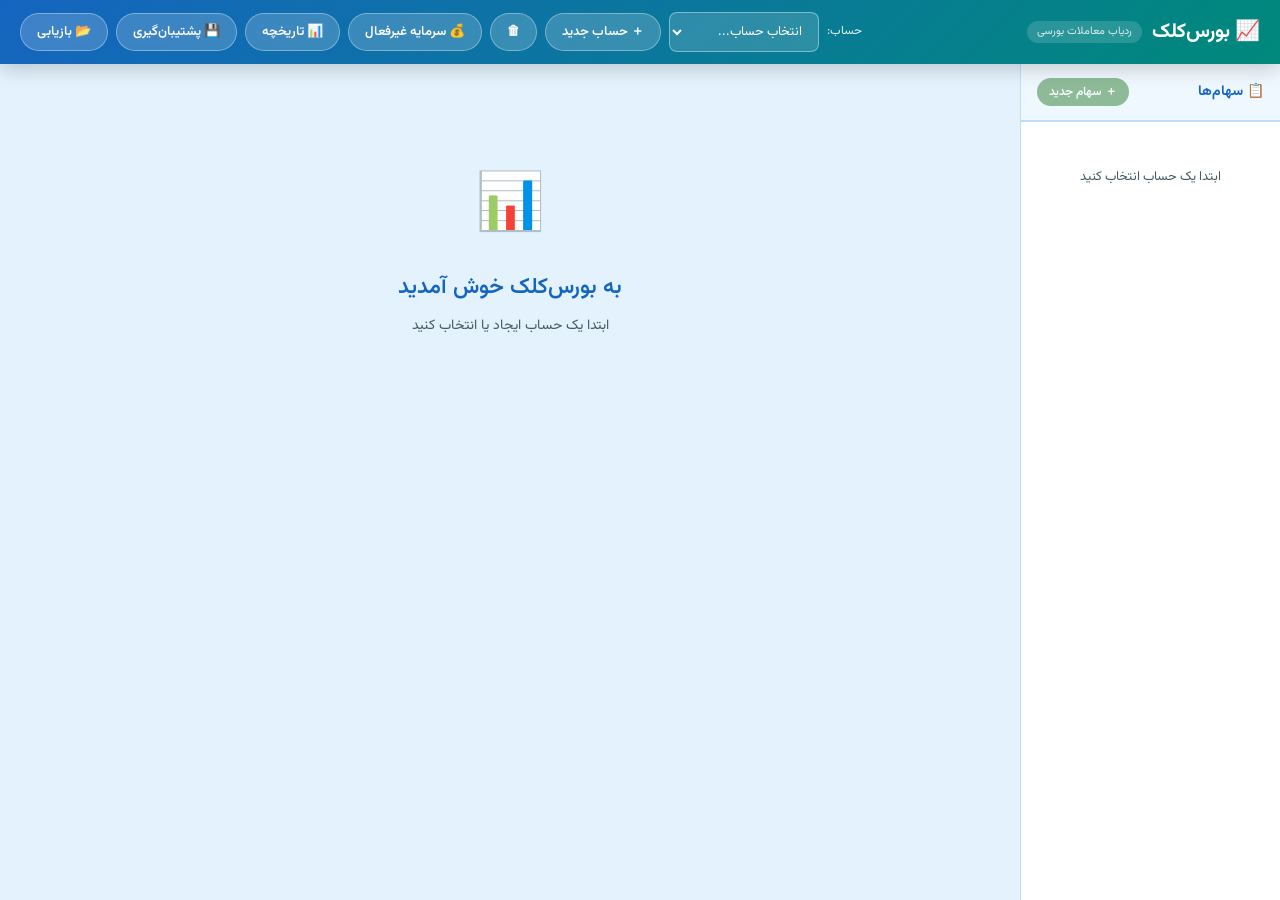
==== commit ef553a83: "add capital" ====
--- a/index.html
+++ b/index.html
@@ -25,6 +25,7 @@
       </div>
       <button class="btn btn-secondary" onclick="createAccount()">＋ حساب جدید</button>
       <button class="btn btn-secondary" onclick="deleteCurrentAccount()" title="حذف حساب فعلی">🗑</button>
+      <a href="capital.html" class="btn btn-secondary" title="مدیریت سرمایه غیرفعال">💰 سرمایه غیرفعال</a>
       <a href="history.html" class="btn btn-secondary" title="تاریخچه و نمودار سبد">📊 تاریخچه</a>
       <button class="btn btn-secondary" onclick="exportBackup()" title="ذخیره فایل پشتیبان">💾 پشتیبان‌گیری</button>
       <label class="btn btn-secondary" style="cursor:pointer" title="بازیابی از فایل پشتیبان">
--- a/css/style.css
+++ b/css/style.css
@@ -1125,4 +1125,54 @@
 @media (max-width: 768px) {
   .pf-header-actions { align-items: flex-start; }
   .hist-body { padding: 12px; }
-}
+  .cap-body { padding: 12px; }
+}
+
+/* ── Capital page ─────────────────────────────────────────────────────────── */
+.cap-body { max-width: 960px; margin: 0 auto; padding: 24px 18px; }
+.cap-controls-bar {
+  display: flex; align-items: center; gap: 12px; flex-wrap: wrap;
+  margin-bottom: 22px; background: var(--card);
+  padding: 12px 18px; border-radius: var(--radius); box-shadow: var(--shadow);
+}
+.cap-account-wrap { display: flex; align-items: center; gap: 10px; font-size: 13px; font-weight: 600; }
+.cap-account-wrap select {
+  font-size: 13px; padding: 6px 10px;
+  border: 1px solid var(--border); border-radius: var(--radius-sm);
+  background: var(--card); color: var(--text); min-width: 180px; font-family: inherit;
+}
+.cap-summary { display: flex; gap: 14px; margin-bottom: 22px; flex-wrap: wrap; }
+.cap-balance-card {
+  background: var(--card); border: 2px solid var(--border); border-top: 3px solid #546E7A;
+  border-radius: var(--radius); padding: 18px 24px; flex: 1; min-width: 220px; box-shadow: var(--shadow);
+}
+.cap-balance-label { font-size: 12px; color: var(--text-secondary); margin-bottom: 6px; font-weight: 600; }
+.cap-balance-value { font-size: 26px; font-weight: 700; color: var(--text); }
+.cap-balance-value.cap-neg { color: var(--sell); }
+.cap-balance-unit { font-size: 11px; color: var(--text-secondary); margin-top: 4px; }
+.cap-action-card {
+  background: var(--card); border: 1px solid var(--border); border-radius: var(--radius);
+  padding: 18px 24px; display: flex; align-items: center; gap: 12px; flex-wrap: wrap;
+  box-shadow: var(--shadow);
+}
+.cap-table-wrap { overflow-x: auto; border-radius: var(--radius); box-shadow: var(--shadow); }
+.cap-table { width: 100%; border-collapse: collapse; background: var(--card); min-width: 600px; }
+.cap-table thead tr { background: linear-gradient(135deg, #455A64 0%, #546E7A 100%); }
+.cap-table th {
+  padding: 10px 14px; text-align: right;
+  color: white; font-size: 12px; font-weight: 600; white-space: nowrap;
+}
+.cap-table td { padding: 10px 14px; border-bottom: 1px solid #F0F0F0; font-size: 13px; vertical-align: middle; }
+.cap-table tbody tr:last-child td { border-bottom: none; }
+.cap-table tbody tr:hover { background: #F4F8FF; }
+.cap-tx-deposit { color: #2E7D32; font-weight: 700; }
+.cap-tx-withdrawal { color: #C62828; font-weight: 700; }
+.cap-manage-link { display: inline-block; margin-top: 8px; font-size: 11px; color: var(--primary); text-decoration: none; opacity: .8; }
+.cap-manage-link:hover { opacity: 1; text-decoration: underline; }
+.cap-empty-state {
+  text-align: center; padding: 70px 20px;
+  background: var(--card); border-radius: var(--radius); box-shadow: var(--shadow);
+  color: var(--text-secondary);
+}
+.cap-empty-state h3 { font-size: 18px; font-weight: 600; color: var(--primary); margin: 12px 0 8px; }
+.cap-empty-state p { font-size: 13px; }
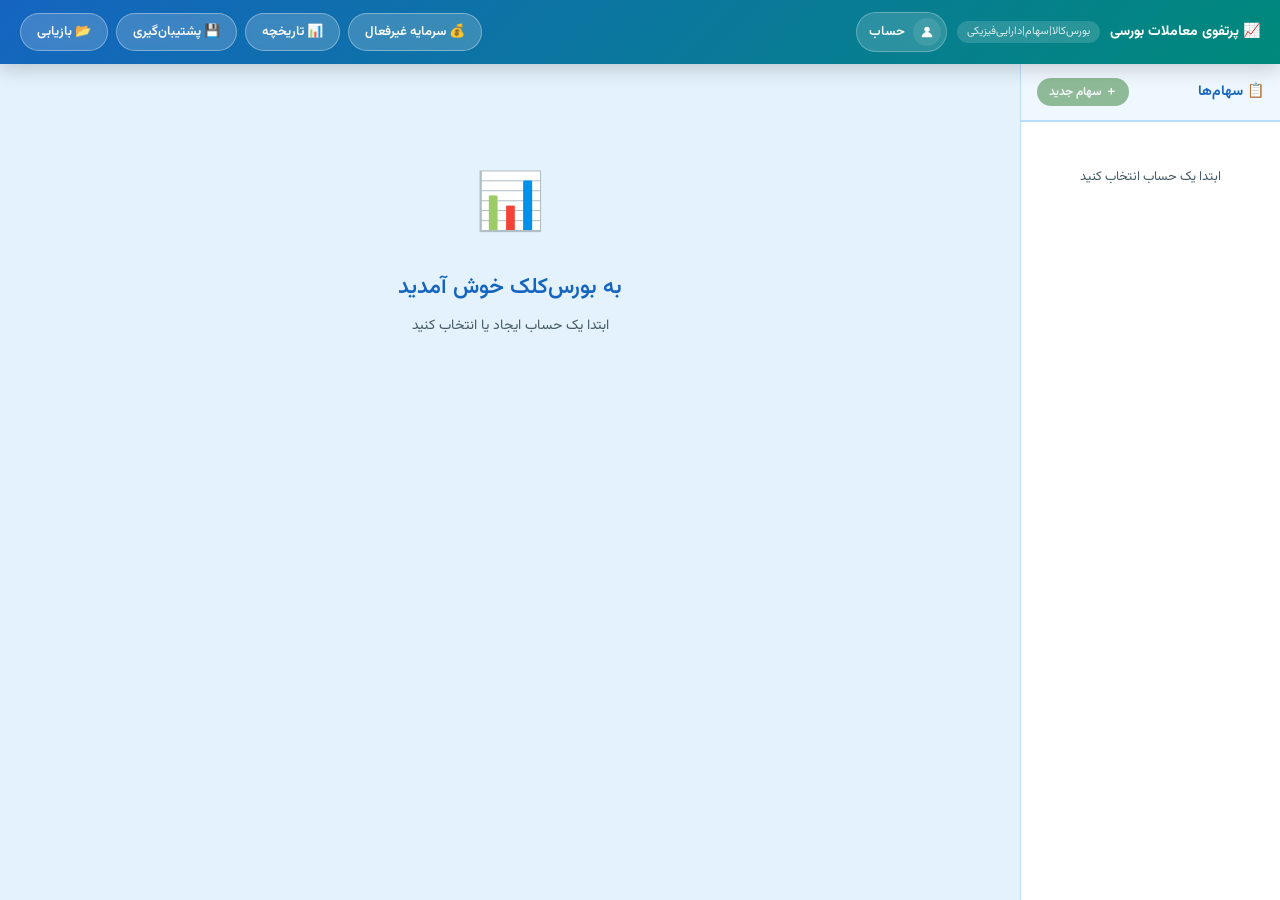
==== commit 206c5a33: "style of accont and avatar" ====
--- a/index.html
+++ b/index.html
@@ -13,18 +13,27 @@
   <!-- ── Header ── -->
   <header class="header">
     <div class="header-brand">
-      <h1>📈 بورس‌کلک</h1>
-      <span class="tagline">ردیاب معاملات بورسی</span>
+      <h1>📈 پرتفوی معاملات بورسی</h1>
+      <span class="tagline">بورس‌کالا|سهام|دارایی‌فیزیکی</span>
+      <div class="account-switcher">
+        <div class="account-avatar-btn">
+          <div class="account-avatar-circle">
+            <svg viewBox="0 0 24 24" fill="currentColor" width="16" height="16">
+              <circle cx="12" cy="8" r="4"/>
+              <path d="M4 20c0-4 3.6-8 8-8s8 4 8 8"/>
+            </svg>
+          </div>
+          <span class="account-avatar-name" id="accountCurrentName">حساب</span>
+        </div>
+        <div class="account-dropdown-menu">
+          <div class="account-menu-list" id="accountMenuList"></div>
+          <div class="account-menu-footer">
+            <button class="account-new-btn" onclick="createAccount()">＋ حساب جدید</button>
+          </div>
+        </div>
+      </div>
     </div>
     <div class="header-controls">
-      <div class="account-select-wrapper">
-        <label>حساب:</label>
-        <select id="accountSelect" onchange="switchAccount(this.value)">
-          <option value="">انتخاب حساب...</option>
-        </select>
-      </div>
-      <button class="btn btn-secondary" onclick="createAccount()">＋ حساب جدید</button>
-      <button class="btn btn-secondary" onclick="deleteCurrentAccount()" title="حذف حساب فعلی">🗑</button>
       <a href="capital.html" class="btn btn-secondary" title="مدیریت سرمایه غیرفعال">💰 سرمایه غیرفعال</a>
       <a href="history.html" class="btn btn-secondary" title="تاریخچه و نمودار سبد">📊 تاریخچه</a>
       <button class="btn btn-secondary" onclick="exportBackup()" title="ذخیره فایل پشتیبان">💾 پشتیبان‌گیری</button>
--- a/css/style.css
+++ b/css/style.css
@@ -50,7 +50,7 @@
 }
 
 .header-brand { display: flex; align-items: center; gap: 10px; }
-.header-brand h1 { font-size: 20px; font-weight: 700; }
+.header-brand h1 { font-size: 14px; font-weight: 700; }
 .header-brand .tagline {
   font-size: 11px; opacity: 0.85;
   background: rgba(255,255,255,0.18);
@@ -1176,3 +1176,100 @@
 }
 .cap-empty-state h3 { font-size: 18px; font-weight: 600; color: var(--primary); margin: 12px 0 8px; }
 .cap-empty-state p { font-size: 13px; }
+
+/* ── Account switcher (avatar + dropdown) ─────────────────────────────────── */
+.account-switcher {
+  position: relative;
+  display: flex;
+  align-items: center;
+}
+.account-avatar-btn {
+  display: flex; align-items: center; gap: 8px;
+  background: rgba(255,255,255,0.15);
+  border: 1.5px solid rgba(255,255,255,0.25);
+  border-radius: 24px;
+  padding: 5px 5px 5px 12px;
+  cursor: pointer; color: white;
+  transition: background 0.15s, border-color 0.15s;
+  white-space: nowrap; user-select: none;
+}
+.account-avatar-btn:hover,
+.account-switcher:hover .account-avatar-btn {
+  background: rgba(255,255,255,0.28);
+  border-color: rgba(255,255,255,0.6);
+}
+.account-avatar-circle {
+  width: 28px; height: 28px;
+  background: rgba(255,255,255,0.1);
+  border-radius: 50%;
+  display: flex; align-items: center; justify-content: center;
+  flex-shrink: 0;
+}
+.account-avatar-name {
+  font-size: 13px; font-weight: 600;
+  max-width: 120px; overflow: hidden; text-overflow: ellipsis;
+}
+.account-dropdown-menu {
+  position: absolute;
+  top: 100%;
+  right: 0;
+  min-width: 220px;
+  background: var(--card);
+  border-radius: var(--radius);
+  box-shadow: 0 8px 28px rgba(21,101,192,0.18);
+  border: 1px solid var(--border);
+  z-index: 300;
+  opacity: 0; pointer-events: none;
+  transform: translateY(-6px);
+  transition: opacity 0.15s, transform 0.15s;
+  padding-top: 6px; padding-bottom: 6px;
+}
+/* bridge: keeps menu alive while mouse travels from button to menu */
+.account-dropdown-menu::before {
+  content: ''; position: absolute;
+  top: -10px; left: 0; right: 0; height: 10px;
+}
+.account-switcher:hover .account-dropdown-menu {
+  opacity: 1; pointer-events: all; transform: translateY(0);
+}
+.account-menu-list { padding: 4px 0; }
+.account-menu-empty {
+  padding: 10px 16px; font-size: 12px; color: var(--text-secondary); text-align: center;
+}
+.account-menu-item {
+  display: flex; align-items: center;
+  padding: 9px 14px;
+  cursor: pointer;
+  transition: background 0.1s;
+  gap: 8px;
+}
+.account-menu-item:hover { background: #F0F7FF; }
+.account-menu-item.active { background: #E8F0FE; }
+.account-menu-item.active .account-menu-name { color: var(--primary); font-weight: 700; }
+.account-menu-name {
+  flex: 1; font-size: 13px; color: var(--text);
+  white-space: nowrap; overflow: hidden; text-overflow: ellipsis;
+}
+.account-menu-delete {
+  display: none;
+  background: none; border: none; padding: 2px 5px;
+  cursor: pointer; font-size: 13px;
+  color: var(--sell); opacity: 0.7; line-height: 1;
+  border-radius: 6px; transition: opacity 0.1s, background 0.1s;
+}
+.account-menu-item:hover .account-menu-delete { display: block; }
+.account-menu-delete:hover { opacity: 1; background: #FFEBEE; }
+.account-menu-footer {
+  border-top: 1px solid var(--border);
+  padding: 8px 10px 4px;
+  display: flex; justify-content: center;
+}
+.account-new-btn {
+  background: none; border: 1.5px solid var(--secondary);
+  color: var(--secondary); border-radius: 20px;
+  padding: 5px 16px; font-size: 12px; font-weight: 700;
+  cursor: pointer; font-family: inherit;
+  transition: background 0.12s, color 0.12s;
+  width: 100%;
+}
+.account-new-btn:hover { background: var(--secondary); color: white; }
